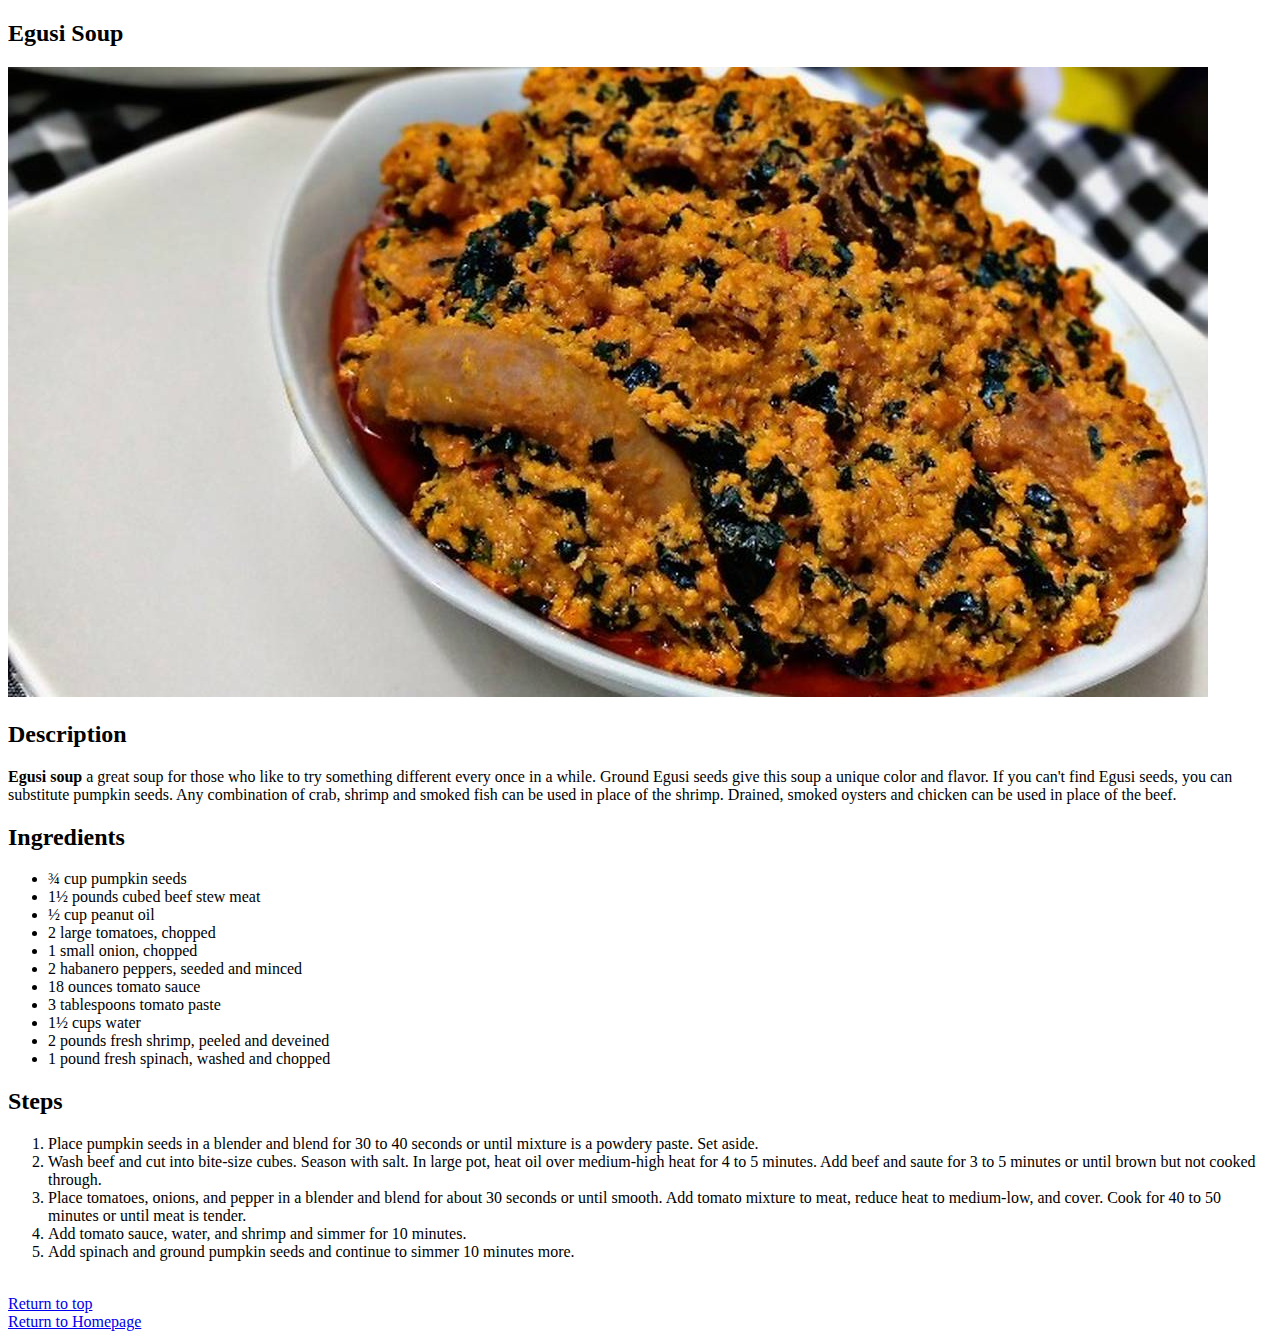
==== recipes/egusi-soup.html @ 6b3313ab "ADD" ====
<!DOCTYPE html>
<html lang="en">
    <head>
        <title>odin recipes</title>
        <meta charset="UTF-8">
    </head>
        
    <body>

        <h2 id="header">Egusi Soup</h2>
        <p></p>
        <img src="../images/Egusi-soup.jpg" alt="picture of an egusi soup dish">

        <h2>Description</h2>
        <p>
            <strong>Egusi soup</strong> a great soup for those who like to try something different every once in a while. Ground Egusi seeds give this soup a unique color and flavor. If you can't find Egusi seeds, you can substitute pumpkin seeds. Any combination of crab, shrimp and smoked fish can be used in place of the shrimp. Drained, smoked oysters and chicken can be used in place of the beef. 
        </p>
        <h2>Ingredients</h2>
        <ul>
            <li>¾ cup pumpkin seeds </li>
            <li>1½ pounds cubed beef stew meat </li>
            <li>½ cup peanut oil </li>
            <li>2 large tomatoes, chopped </li>
            <li>1 small onion, chopped</li>
            <li>2 habanero peppers, seeded and minced</li>
            <li>18 ounces tomato sauce </li>
            <li>3 tablespoons tomato paste </li>
            <li>1½ cups water</li>
            <li>2 pounds fresh shrimp, peeled and deveined </li>
            <li>1 pound fresh spinach, washed and chopped</li>
         </ul>

        <h2>Steps</h2>
         <ol>
             <li>Place pumpkin seeds in a blender and blend for 30 to 40 seconds or until mixture is a powdery paste. Set aside.</li>
             <li>Wash beef and cut into bite-size cubes. Season with salt. In large pot, heat oil over medium-high heat for 4 to 5 minutes. Add beef and saute for 3 to 5 minutes or until brown but not cooked through.</li>
             <li>Place tomatoes, onions, and pepper in a blender and blend for about 30 seconds or until smooth. Add tomato mixture to meat, reduce heat to medium-low, and cover. Cook for 40 to 50 minutes or until meat is tender.</li>
             <li>Add tomato sauce, water, and shrimp and simmer for 10 minutes.</li>
             <li>Add spinach and ground pumpkin seeds and continue to simmer 10 minutes more.</li>
         </ol>
         <br>
         <a href="#header">Return to top</a>
         <br>
         <a href="../index.html">Return to Homepage</a>
         



    </body>

</html>
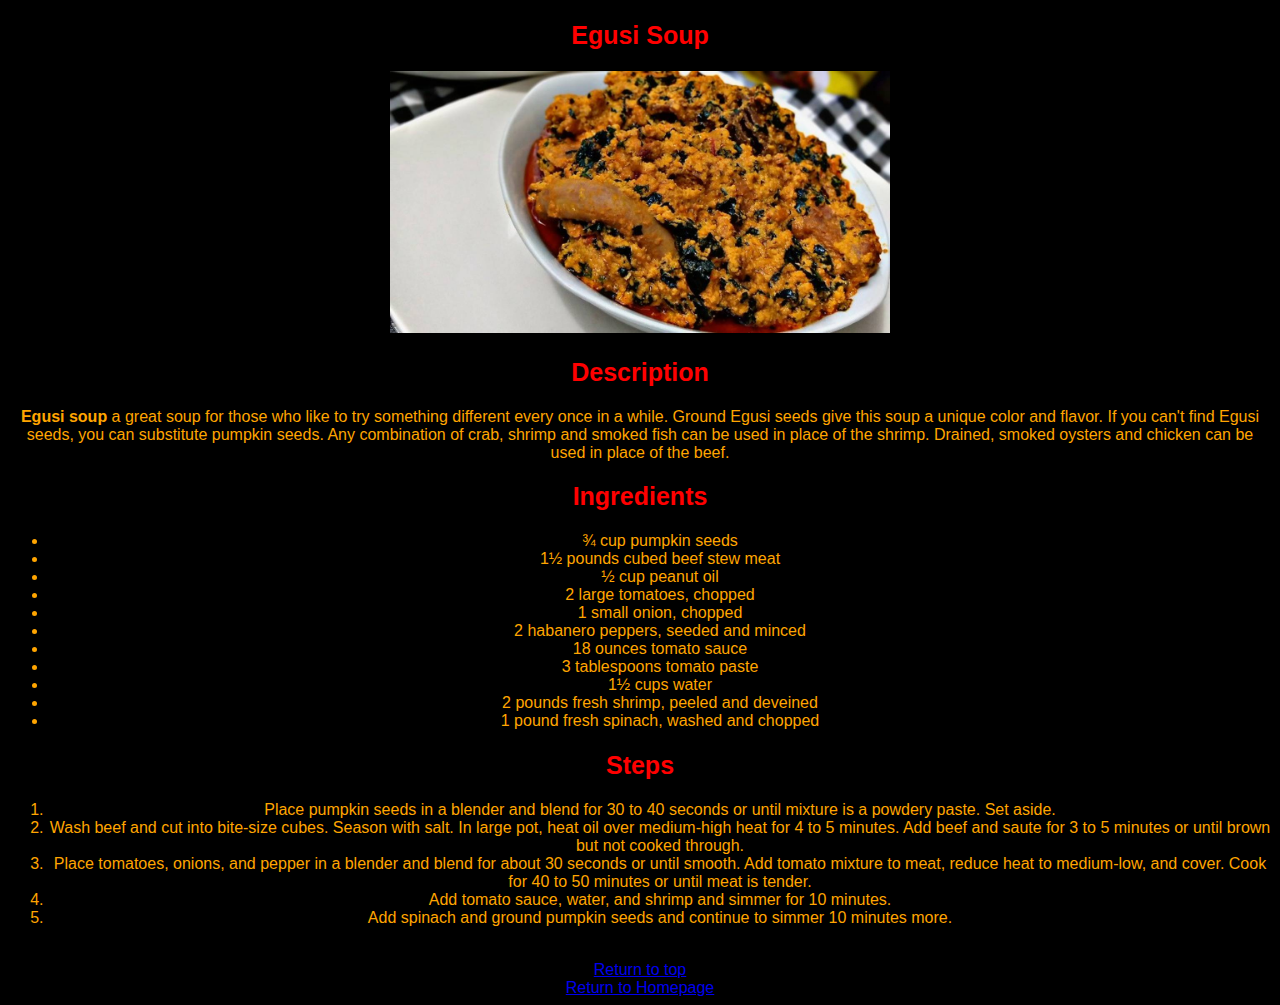
==== commit fb00fbd9: "More Css" ====
--- a/recipes/egusi-soup.html
+++ b/recipes/egusi-soup.html
@@ -3,6 +3,7 @@
     <head>
         <title>odin recipes</title>
         <meta charset="UTF-8">
+        <link rel="stylesheet" href="../css/style.css">
     </head>
         
     <body>
--- a/css/style.css
+++ b/css/style.css
@@ -0,0 +1,32 @@
+*{
+  background-color: black;
+  font-size: 16px;
+  font-family: Verdana, Geneva, Tahoma, sans-serif, sans-serif;
+  text-align: center;
+}
+
+img {
+  height: auto;
+  width: 500px;
+
+}
+p{
+  color: orange;
+}
+
+h2{
+  color: red;
+  font-size: 25px;
+}
+
+ul{
+  color: orange;
+}
+
+ol{
+  color: orange;
+}
+
+div{
+  background: blue;
+}